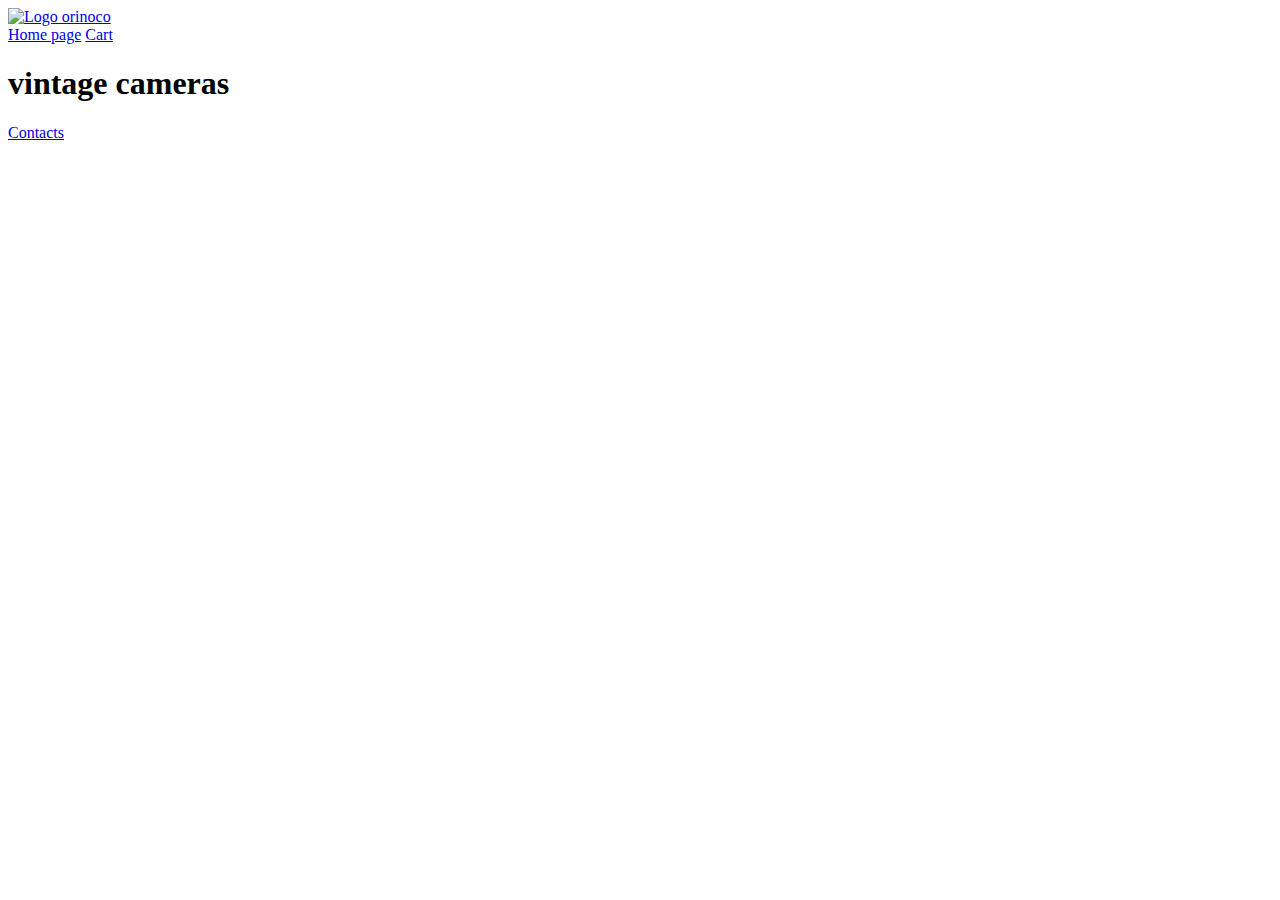
==== index.html @ cc8f817b "Create index.html" ====
<!DOCTYPE html>
<html lang="en">
<head>
    <meta charset="UTF-8">
    <meta name="description" content="Orinoco - Home page">
    <meta name="keywords" content="vintage cameras, sale, shop, orinoco">
    <meta name="author" content="Anastasia">
    <meta name="viewport" content="width=device-width, initial-scale=1.0">
    <link rel="stylesheet" href="style.css">
    <script defer src="index.js"></script>
    <title>Orinoco - Home page</title>
</head>
<body>
    <header>
        <a href="index.html"><img src="images/logo.png" alt="Logo orinoco"></a>
        <nav>
            <a href="index.html">Home page</a>
            <a href="cart.html">Cart</a>
        </nav>
    </header>

    <h1>vintage cameras</h1>

    <section id="articles"></section>

    <footer>
        
        <a href="mailto:orinoco@hotmail.com">Contacts</a>
    </footer>
</body>
</html>
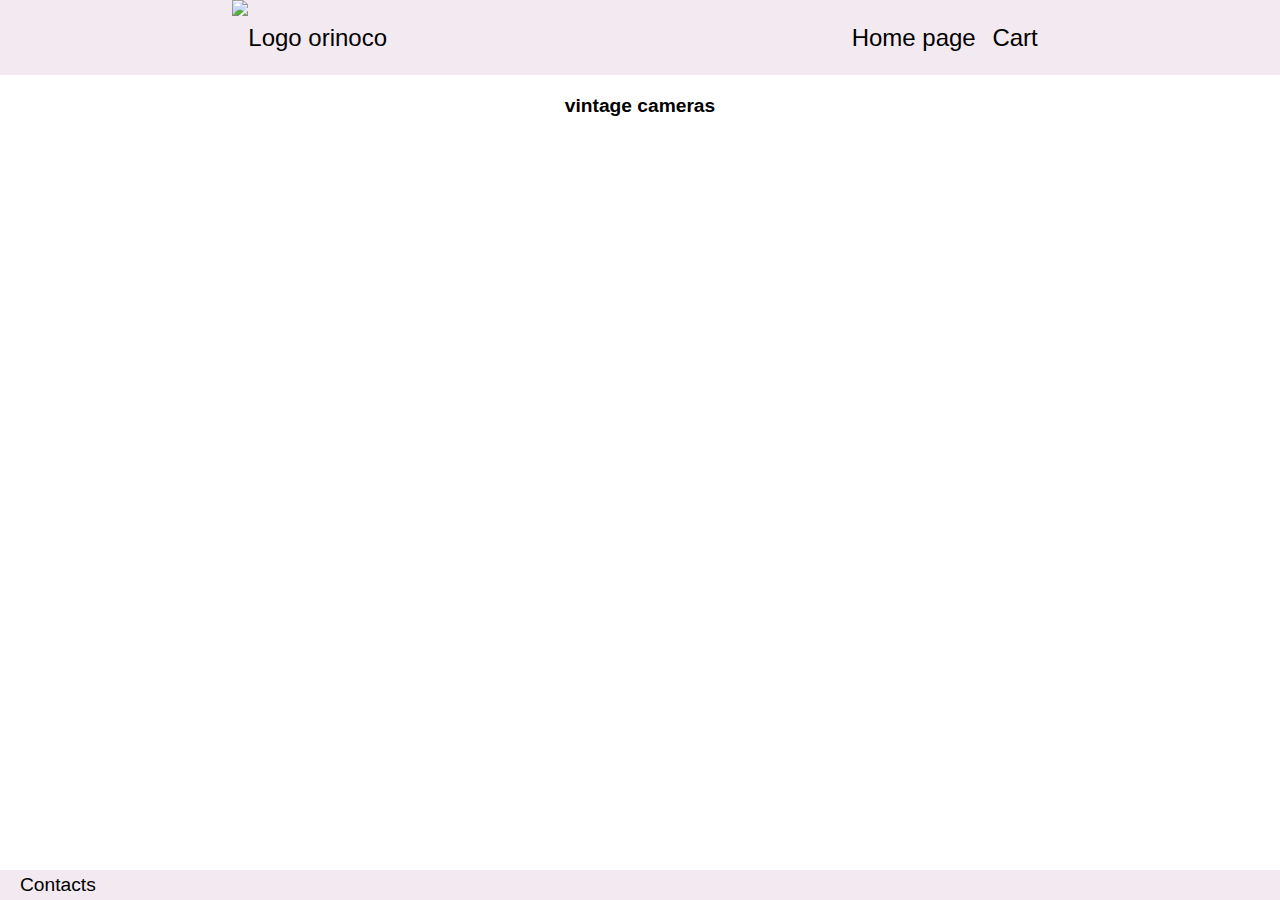
==== commit a27814ea: "90" ====
--- a/index.html
+++ b/index.html
@@ -6,7 +6,7 @@
     <meta name="keywords" content="vintage cameras, sale, shop, orinoco">
     <meta name="author" content="Anastasia">
     <meta name="viewport" content="width=device-width, initial-scale=1.0">
-    <link rel="stylesheet" href="style.css">
+    <link rel="stylesheet" href="sass/style.css">
     <script defer src="index.js"></script>
     <title>Orinoco - Home page</title>
 </head>
--- a/sass/style.css
+++ b/sass/style.css
@@ -0,0 +1,507 @@
+html, body, div, span, applet, object, iframe,
+h1, h2, h3, h4, h5, h6, p, blockquote, pre,
+a, abbr, acronym, address, big, cite, code,
+del, dfn, em, img, ins, kbd, q, s, samp,
+small, strike, strong, sub, sup, tt, var,
+b, u, i, center,
+dl, dt, dd, ol, ul, li,
+fieldset, form, label, legend,
+table, caption, tbody, tfoot, thead, tr, th, td,
+article, aside, canvas, details, embed,
+figure, figcaption, footer, header, hgroup,
+menu, nav, output, ruby, section, summary,
+time, mark, audio, video {
+  margin: 0;
+  padding: 0;
+  border: 0;
+  font-size: 100%;
+  -webkit-box-sizing: border-box;
+          box-sizing: border-box;
+}
+
+a {
+  text-decoration: none;
+  color: black;
+}
+
+@font-face {
+  font-family: 'Natalia';
+  src: url("fonts/natalia_colleen.ttf") format("ttf");
+  font-weight: normal;
+  font-style: normal;
+}
+
+html {
+  height: 100%;
+}
+
+body {
+  font-family: 'Natalia', 'Lucida Sans', sans-serif;
+  min-height: 100%;
+}
+
+h1 {
+  font-size: 1.2rem;
+  text-align: center;
+  margin-top: 20px;
+}
+
+header {
+  height: 75px;
+  background-color: #F3E9F1;
+  display: -webkit-box;
+  display: -ms-flexbox;
+  display: flex;
+  -webkit-box-pack: justify;
+      -ms-flex-pack: justify;
+          justify-content: space-between;
+  padding: 0 5px;
+}
+
+header img {
+  width: 150px;
+  height: 75px;
+}
+
+header a {
+  vertical-align: middle;
+  line-height: 75px;
+  margin-right: 10px;
+}
+
+header a:hover {
+  border-bottom: 1px solid black;
+}
+
+#articles {
+  margin: 10px;
+  display: -webkit-box;
+  display: -ms-flexbox;
+  display: flex;
+  -webkit-box-orient: vertical;
+  -webkit-box-direction: normal;
+      -ms-flex-direction: column;
+          flex-direction: column;
+  -webkit-box-align: center;
+      -ms-flex-align: center;
+          align-items: center;
+  padding-bottom: 50px;
+}
+
+#articles article {
+  margin-top: 20px;
+  padding: 20px;
+  display: -webkit-box;
+  display: -ms-flexbox;
+  display: flex;
+  -webkit-box-orient: vertical;
+  -webkit-box-direction: normal;
+      -ms-flex-direction: column;
+          flex-direction: column;
+  -webkit-box-pack: justify;
+      -ms-flex-pack: justify;
+          justify-content: space-between;
+  -webkit-box-align: center;
+      -ms-flex-align: center;
+          align-items: center;
+  height: 325px;
+  width: 250px;
+  background-color: #F3E9F1;
+  position: relative;
+  border-radius: 10px;
+  -webkit-box-shadow: 2px 2px 10px #F2BEE7;
+          box-shadow: 2px 2px 10px #F2BEE7;
+}
+
+#articles article img {
+  width: 200px;
+  height: 200px;
+  border-radius: 10px;
+}
+
+#articles article a {
+  background-color: #F2BEE7;
+  padding: 5px;
+  border-radius: 7px;
+}
+
+#articles article a:hover {
+  background-color: #ea94d7;
+}
+
+#products {
+  display: -webkit-box;
+  display: -ms-flexbox;
+  display: flex;
+  -webkit-box-orient: vertical;
+  -webkit-box-direction: normal;
+      -ms-flex-direction: column;
+          flex-direction: column;
+  -webkit-box-align: center;
+      -ms-flex-align: center;
+          align-items: center;
+}
+
+#products article {
+  background-color: #F3E9F1;
+  margin: 20px;
+  padding: 20px;
+  display: -webkit-box;
+  display: -ms-flexbox;
+  display: flex;
+  -webkit-box-orient: vertical;
+  -webkit-box-direction: normal;
+      -ms-flex-direction: column;
+          flex-direction: column;
+  -webkit-box-align: center;
+      -ms-flex-align: center;
+          align-items: center;
+  -webkit-box-pack: justify;
+      -ms-flex-pack: justify;
+          justify-content: space-between;
+  height: 580px;
+  width: 280px;
+  border-radius: 10px;
+  -webkit-box-shadow: 2px 2px 10px #F2BEE7;
+          box-shadow: 2px 2px 10px #F2BEE7;
+  margin-top: 75px;
+}
+
+#products article img {
+  height: 250px;
+  width: 250px;
+  border-radius: 10px;
+}
+
+#products article p {
+  text-align: center;
+}
+
+#products article select {
+  background-color: #F2BEE7;
+  border-radius: 7px;
+}
+
+#products article a {
+  background-color: #F2BEE7;
+  padding: 5px;
+  border-radius: 7px;
+}
+
+#products article a:hover {
+  background-color: #ea94d7;
+  cursor: pointer;
+}
+
+#bloc-cart {
+  display: -webkit-box;
+  display: -ms-flexbox;
+  display: flex;
+  -webkit-box-orient: vertical;
+  -webkit-box-direction: normal;
+      -ms-flex-direction: column;
+          flex-direction: column;
+  -webkit-box-align: center;
+      -ms-flex-align: center;
+          align-items: center;
+  margin-bottom: 30px;
+}
+
+#bloc-cart p {
+  text-align: center;
+}
+
+#cart {
+  font-size: 0.8rem;
+  display: -webkit-box;
+  display: -ms-flexbox;
+  display: flex;
+  -webkit-box-orient: vertical;
+  -webkit-box-direction: normal;
+      -ms-flex-direction: column;
+          flex-direction: column;
+  -webkit-box-align: center;
+      -ms-flex-align: center;
+          align-items: center;
+  padding-bottom: 50px;
+}
+
+#cart article {
+  margin: 20px;
+  padding: 20px 5px 20px 5px;
+  background-color: #F3E9F1;
+  border-radius: 10px;
+  -webkit-box-shadow: 2px 2px 10px #F2BEE7;
+          box-shadow: 2px 2px 10px #F2BEE7;
+  display: -webkit-box;
+  display: -ms-flexbox;
+  display: flex;
+  -webkit-box-orient: horizontal;
+  -webkit-box-direction: normal;
+      -ms-flex-direction: row;
+          flex-direction: row;
+  -webkit-box-pack: justify;
+      -ms-flex-pack: justify;
+          justify-content: space-between;
+  height: 100px;
+  width: 270px;
+  -webkit-box-sizing: content-box;
+          box-sizing: content-box;
+}
+
+#cart article img {
+  width: 75px;
+  height: 100px;
+  border-radius: 10px;
+}
+
+#cart article div {
+  margin-right: 5px;
+  display: -webkit-box;
+  display: -ms-flexbox;
+  display: flex;
+  -webkit-box-orient: vertical;
+  -webkit-box-direction: normal;
+      -ms-flex-direction: column;
+          flex-direction: column;
+  -webkit-box-pack: justify;
+      -ms-flex-pack: justify;
+          justify-content: space-between;
+  -webkit-box-align: center;
+      -ms-flex-align: center;
+          align-items: center;
+  width: 50%;
+}
+
+#cart article p, #cart article h2 {
+  text-align: center;
+}
+
+#infosArticles {
+  display: -webkit-box;
+  display: -ms-flexbox;
+  display: flex;
+  -webkit-box-orient: vertical;
+  -webkit-box-direction: normal;
+      -ms-flex-direction: column;
+          flex-direction: column;
+  -webkit-box-align: center;
+      -ms-flex-align: center;
+          align-items: center;
+  text-align: center;
+  margin-bottom: 70px;
+}
+
+#infosArticles a {
+  width: 125px;
+  background-color: #F2BEE7;
+  padding: 5px;
+  border-radius: 7px;
+}
+
+#infosArticles a:hover {
+  background-color: #ea94d7;
+  cursor: pointer;
+}
+
+#prixTotalCommande {
+  background-color: #F3E9F1;
+  width: 280px;
+  border-radius: 5px;
+  -webkit-box-shadow: 2px 2px 10px #F2BEE7;
+          box-shadow: 2px 2px 10px #F2BEE7;
+  margin-bottom: 20px;
+  font-weight: bold;
+}
+
+#commande {
+  background-color: #F3E9F1;
+  -webkit-box-shadow: 2px 2px 10px #F2BEE7;
+          box-shadow: 2px 2px 10px #F2BEE7;
+  margin: 20px;
+  padding: 10px;
+  margin-top: -30px;
+  border-radius: 10px;
+  width: 280px;
+  visibility: hidden;
+}
+
+#commande p {
+  display: -webkit-box;
+  display: -ms-flexbox;
+  display: flex;
+  -webkit-box-pack: justify;
+      -ms-flex-pack: justify;
+          justify-content: space-between;
+  font-size: 0.8rem;
+  margin-bottom: 20px;
+}
+
+#commande p:first-child {
+  -webkit-box-pack: center;
+      -ms-flex-pack: center;
+          justify-content: center;
+  font-weight: bold;
+}
+
+#commande p:last-child {
+  -webkit-box-pack: center;
+      -ms-flex-pack: center;
+          justify-content: center;
+  margin-bottom: 10px;
+}
+
+#commande p:last-child input {
+  border-radius: 6px;
+  background-color: #F2BEE7;
+}
+
+#bloc-confCommande {
+  display: -webkit-box;
+  display: -ms-flexbox;
+  display: flex;
+  -webkit-box-pack: center;
+      -ms-flex-pack: center;
+          justify-content: center;
+  margin-top: 100px;
+}
+
+#bloc-confCommande #confCommande {
+  background-color: #F3E9F1;
+  width: 280px;
+  border-radius: 10px;
+  -webkit-box-shadow: 2px 2px 10px #F2BEE7;
+          box-shadow: 2px 2px 10px #F2BEE7;
+}
+
+#bloc-confCommande article {
+  height: 500px;
+  display: -webkit-box;
+  display: -ms-flexbox;
+  display: flex;
+  -webkit-box-orient: vertical;
+  -webkit-box-direction: normal;
+      -ms-flex-direction: column;
+          flex-direction: column;
+  -webkit-box-pack: justify;
+      -ms-flex-pack: justify;
+          justify-content: space-between;
+  text-align: center;
+  padding: 20px;
+}
+
+#bloc-confCommande a {
+  background-color: #F2BEE7;
+  padding: 5px;
+  border-radius: 7px;
+}
+
+#bloc-confCommande a:hover {
+  background-color: #ea94d7;
+  cursor: pointer;
+}
+
+#mentions {
+  text-align: justify;
+  margin: 20px;
+}
+
+#mentions a {
+  color: blue;
+  text-decoration: underline;
+}
+
+#mentions p {
+  font-weight: bold;
+}
+
+#mentions h1 {
+  font-size: 2rem;
+  padding: 20px;
+}
+
+footer {
+  position: fixed;
+  left: 0px;
+  bottom: 0px;
+  height: 30px;
+  width: 100%;
+  background-color: #F3E9F1;
+  display: -webkit-box;
+  display: -ms-flexbox;
+  display: flex;
+  -webkit-box-pack: justify;
+      -ms-flex-pack: justify;
+          justify-content: space-between;
+  padding: 0 20px;
+}
+
+footer a {
+  vertical-align: middle;
+  line-height: 30px;
+}
+
+footer a:hover {
+  text-decoration: underline;
+}
+
+@media screen and (min-width: 576px) {
+  header {
+    -ms-flex-pack: distribute;
+        justify-content: space-around;
+    font-size: 1.5rem;
+  }
+  #articles {
+    -webkit-box-orient: horizontal;
+    -webkit-box-direction: normal;
+        -ms-flex-direction: row;
+            flex-direction: row;
+    -ms-flex-wrap: wrap;
+        flex-wrap: wrap;
+    -ms-flex-pack: distribute;
+        justify-content: space-around;
+  }
+  #articles article {
+    margin: 20px;
+  }
+  #products {
+    display: -webkit-box;
+    display: -ms-flexbox;
+    display: flex;
+    -webkit-box-orient: vertical;
+    -webkit-box-direction: normal;
+        -ms-flex-direction: column;
+            flex-direction: column;
+    -webkit-box-align: center;
+        -ms-flex-align: center;
+            align-items: center;
+  }
+  #cart {
+    -webkit-box-orient: horizontal;
+    -webkit-box-direction: normal;
+        -ms-flex-direction: row;
+            flex-direction: row;
+    -ms-flex-wrap: wrap;
+        flex-wrap: wrap;
+    -ms-flex-pack: distribute;
+        justify-content: space-around;
+  }
+  #commande {
+    width: 500px;
+  }
+  #commande p {
+    -webkit-box-pack: center;
+        -ms-flex-pack: center;
+            justify-content: center;
+  }
+  #commande p label {
+    width: 30%;
+  }
+  #commande p input {
+    width: 60%;
+  }
+  footer {
+    font-size: 1.2rem;
+  }
+}
+/*# sourceMappingURL=style.css.map */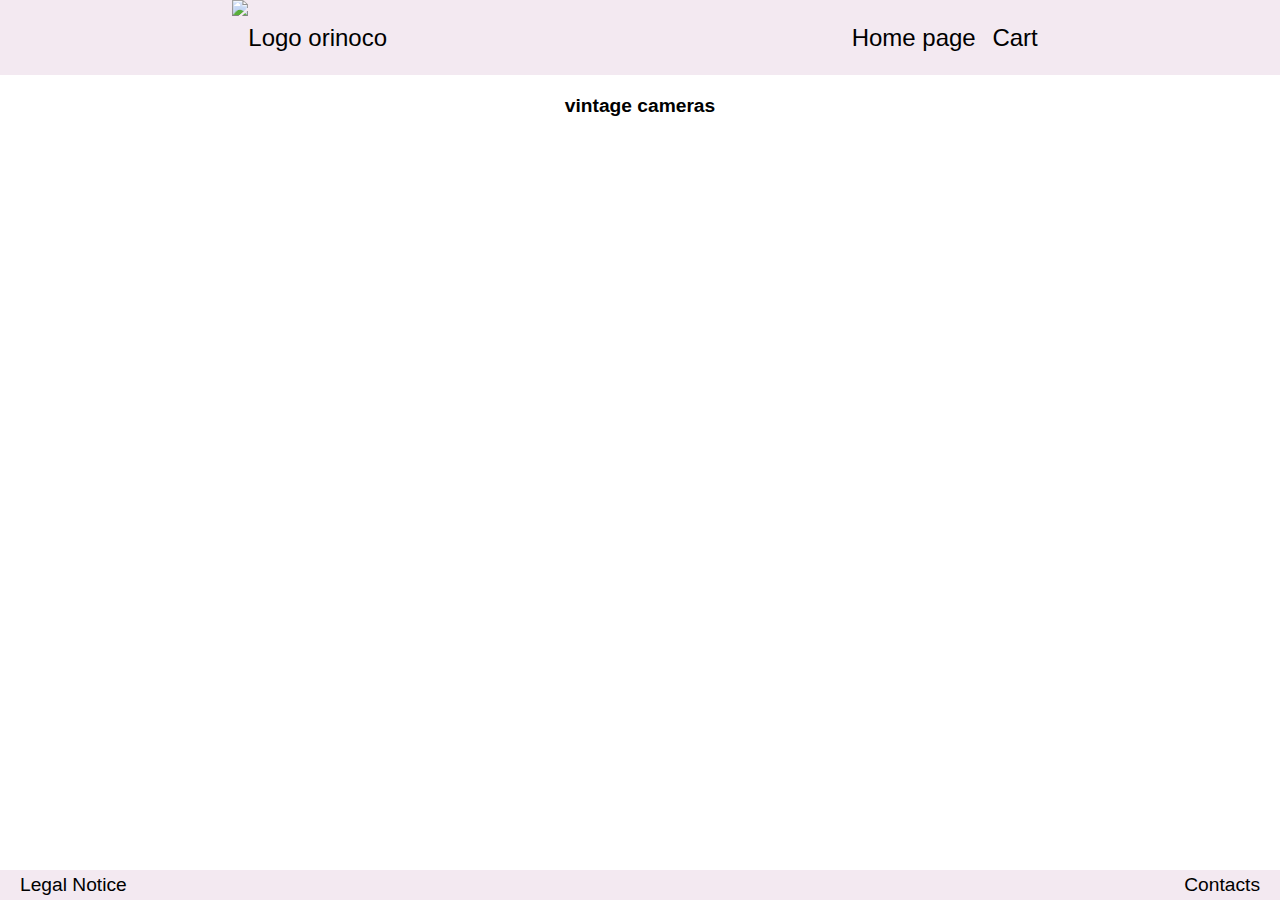
==== commit 24f1f74f: "4" ====
--- a/index.html
+++ b/index.html
@@ -24,7 +24,7 @@
     <section id="articles"></section>
 
     <footer>
-        
+        <a href="legal.html">Legal Notice</a>
         <a href="mailto:orinoco@hotmail.com">Contacts</a>
     </footer>
 </body>
--- a/sass/style.css
+++ b/sass/style.css
@@ -401,21 +401,21 @@
   cursor: pointer;
 }
 
-#mentions {
+#legal {
   text-align: justify;
   margin: 20px;
 }
 
-#mentions a {
+#legal a {
   color: blue;
   text-decoration: underline;
 }
 
-#mentions p {
+#legal p {
   font-weight: bold;
 }
 
-#mentions h1 {
+#legal h1 {
   font-size: 2rem;
   padding: 20px;
 }
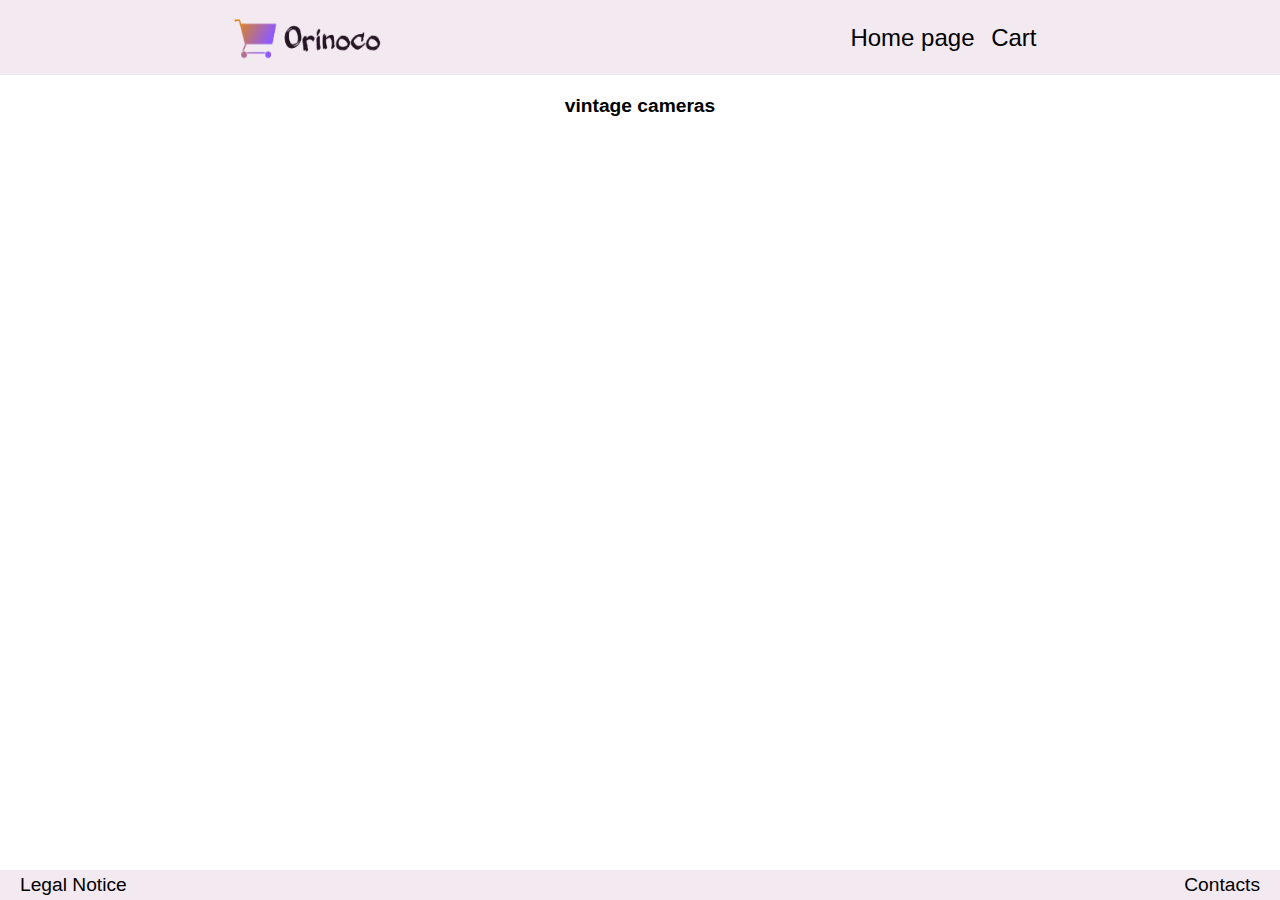
==== commit eb1fbb32: "93" ====
--- a/index.html
+++ b/index.html
@@ -8,6 +8,7 @@
     <meta name="viewport" content="width=device-width, initial-scale=1.0">
     <link rel="stylesheet" href="sass/style.css">
     <script defer src="index.js"></script>
+    
     <title>Orinoco - Home page</title>
 </head>
 <body>
